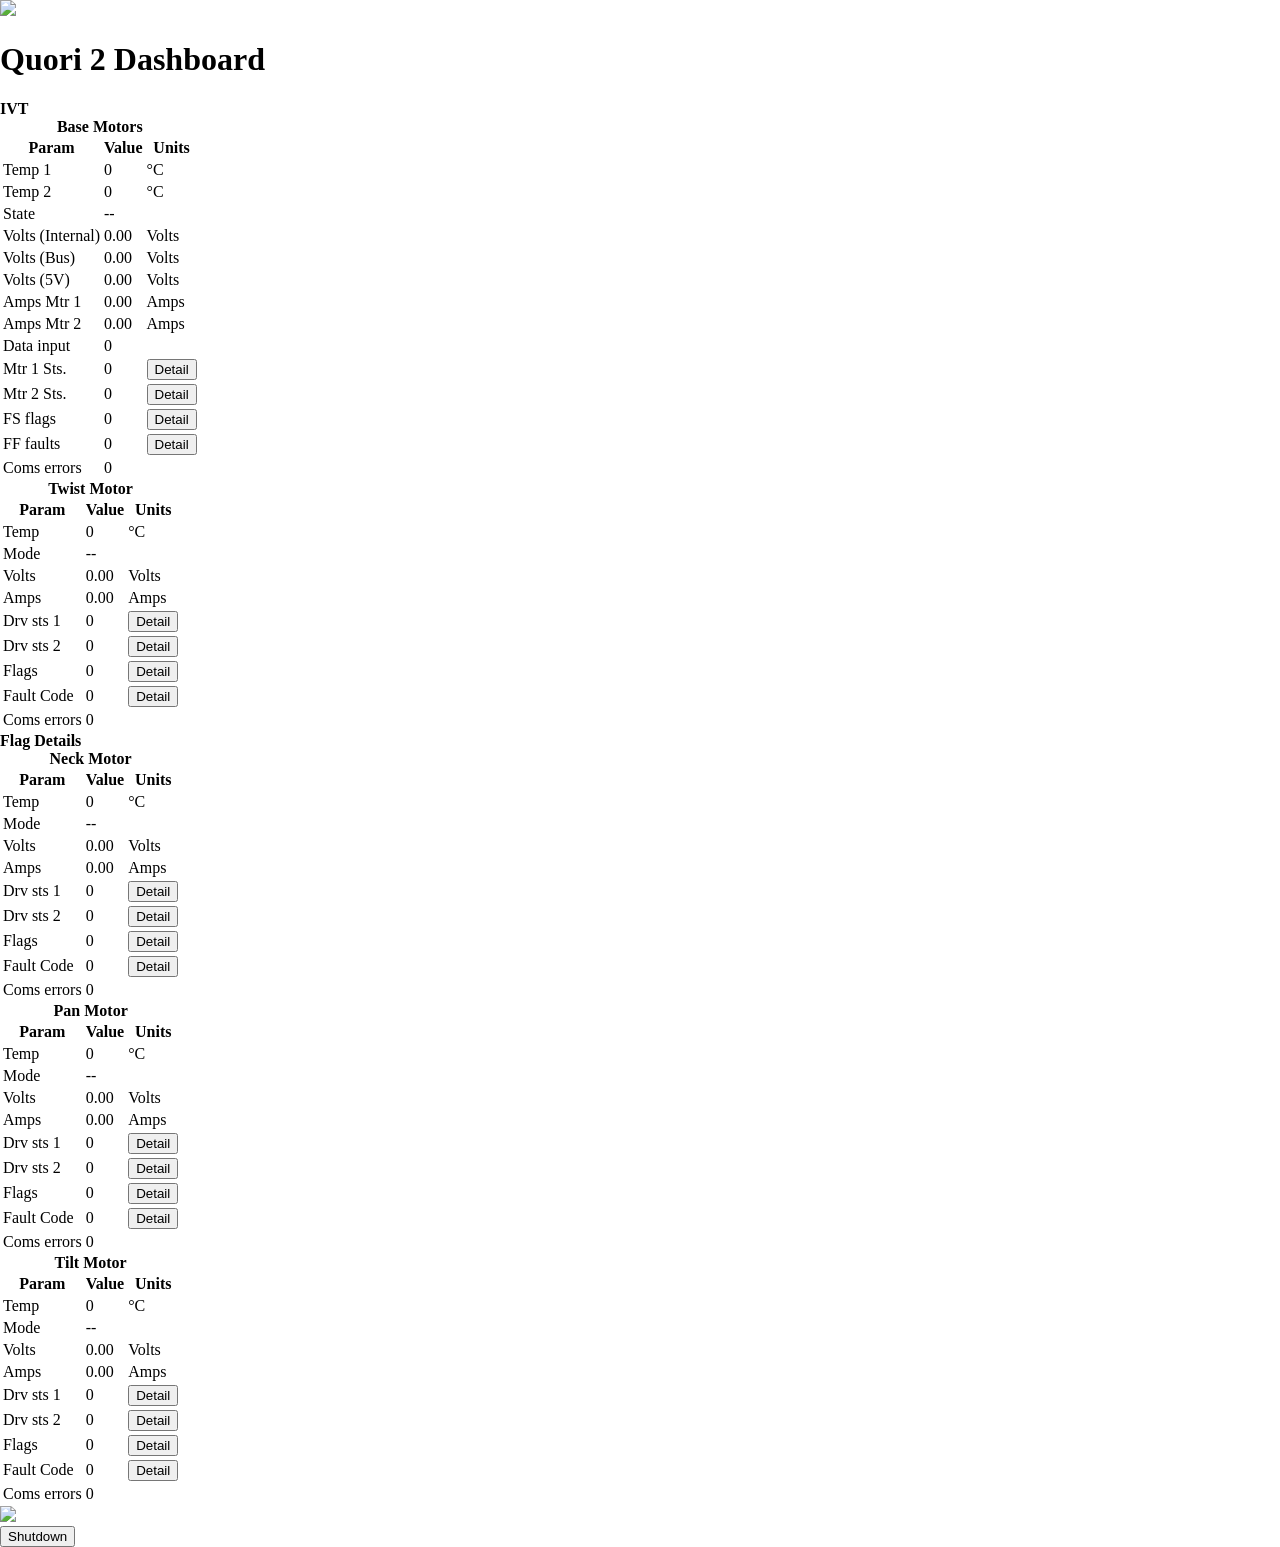
==== quori_web_ui/html/quori_dashboard.html @ 99fbbc4b "add quori web interface" ====
<!DOCTYPE html>
<html>
  <head>
    <meta charset="utf-8" />
    <link rel="stylesheet" href="/css/layout.css" />

    <script type="text/javascript" src="https://cdn.jsdelivr.net/npm/eventemitter2@6.4.9/lib/eventemitter2.min.js"></script>
    <script type="text/javascript" src="https://cdn.jsdelivr.net/npm/roslib@1/build/roslib.min.js"></script>
    <script type="text/javascript" src="/scripts/quori_dashboard.js"></script>


    <title>>Quori 2 Dashboard</title>
  </head>

  <body style="flex: display; flex-direction: column; margin: 0px 0px 0px 0px;">
    <header>
      <div class="flex-header">
        <div><img width="200" src="/images/SemioLogo.png"/></div>
        <div><h1>Quori 2 Dashboard</h1></div>
        <div width="200" style="flex-basis: 200px;"></div>
      </div>
    </header>
    <main>
      <div class="flex-container">
        <div id="ivt"><b>IVT</b></div>
        <div class="flex-mtr-sts-frame" id="mtr_sts_frame">
          <div class="flex-mtr-sts-row" style="justify-content: flex-start;">
            <div id="Base_controller_sts">
              <table>
                <caption><b>Base Motors</b></caption>
                <tr><th>Param</th><th>Value</th><th>Units</th></tr>

                <tr><td>Temp 1</td><td id="bm_temp1">0</td><td>&deg;C</td></tr>
                <tr><td>Temp 2</td><td id="bm_temp2">0</td><td>&deg;C</td></tr>

                <tr><td>State</td><td id="bm_state">--</td><td></td></tr>

                <tr><td>Volts (Internal)</td><td id="bm_volts1">0.00</td><td>Volts</td></tr>
                <tr><td>Volts (Bus)</td><td id="bm_volts2">0.00</td><td>Volts</td></tr>
                <tr><td>Volts (5V)</td><td id="bm_volts3">0.00</td><td>Volts</td></tr>

                <tr><td>Amps Mtr 1</td><td id="bm_amps1">0.00</td><td>Amps</td></tr>
                <tr><td>Amps Mtr 2</td><td id="bm_amps2">0.00</td><td>Amps</td></tr>

                <tr><td>Data input</td><td id="bm_di">0</td><td></td></tr>

                <tr><td>Mtr 1 Sts.</td><td id="bm_fm1">0</td><td><button onClick="showRBTQMtrDetail('bm_fm1')">Detail</button></td></tr>
                <tr><td>Mtr 2 Sts.</td><td id="bm_fm2">0</td><td><button onClick="showRBTQMtrDetail('bm_fm2')">Detail</button></td></tr>

                <tr><td>FS flags</td><td id="bm_fs">0</td><td><button onClick="showRBTQFlagsDetail('bm_fs')">Detail</button></td></tr>
                <td>FF faults</td><td id="bm_ff">0</td><td><button onClick="showRBTQFFFaultDetail('bm_ff')">Detail</button></td></tr>

                <tr><td>Coms errors</td><td id="bm_cec">0</td><td></td></tr>

              </table>
            </div>
            <div id="Twist_controller_sts">   
              <table>
                <caption><b>Twist Motor</b></caption>
                <tr><th>Param</th><th>Value</th><th>Units</th></tr>

                <tr><td>Temp</td><td id="Twist_temp">0</td><td>&deg;C</td></tr>

                <tr><td>Mode</td><td id="Twist_mode">--</td><td></td></tr>

                <tr><td>Volts </td><td id="Twist_volts">0.00</td><td>Volts</td></tr>
                <tr><td>Amps</td><td id="Twist_amps">0.00</td><td>Amps</td></tr>

                <tr><td>Drv sts 1</td><td id="Twist_fm1">0</td><td><button onClick="showMoteusDrv1Detail('Twist_fm1')">Detail</button></td></tr>
                <tr><td>Drv sts 2</td><td id="Twist_fm2">0</td><td><button onClick="showMoteusDrv2Detail('Twist_fm2')">Detail</button></td></tr>

                <tr><td>Flags</td><td id="Twist_fs">0</td><td><button onClick="showMoteusFlagsDetail('Twist_fs')">Detail</button></td></tr>
                <td>Fault Code</td><td id="Twist_ff">0</td><td><button onClick="showMoteusFaultCodeDetail('Twist_ff')">Detail</button></td></tr>

                <tr><td>Coms errors</td><td id="Twist_cec">0</td><td></td></tr>

              </table>
            </div>
            <div id="fault_detail"><b>Flag Details</b></div>
          </div>
          <div class="flex-mtr-sts-row">
            <div id="Neck_controller_sts">
              <table>
                <caption><b>Neck Motor</b></caption>
                <tr><th>Param</th><th>Value</th><th>Units</th></tr>

                <tr><td>Temp</td><td id="Neck_temp">0</td><td>&deg;C</td></tr>

                <tr><td>Mode</td><td id="Neck_mode">--</td><td></td></tr>

                <tr><td>Volts </td><td id="Neck_volts">0.00</td><td>Volts</td></tr>
                <tr><td>Amps</td><td id="Neck_amps">0.00</td><td>Amps</td></tr>

                <tr><td>Drv sts 1</td><td id="Neck_fm1">0</td><td><button onClick="showMoteusDrv1Detail('Neck_fm1')">Detail</button></td></tr>
                <tr><td>Drv sts 2</td><td id="Neck_fm2">0</td><td><button onClick="showMoteusDrv2Detail('Neck_fm2')">Detail</button></td></tr>

                <tr><td>Flags</td><td id="Neck_fs">0</td><td><button onClick="showMoteusFlagsDetail('Neck_fs')">Detail</button></td></tr>
                <td>Fault Code</td><td id="Neck_ff">0</td><td><button onClick="showMoteusFaultCodeDetail('Neck_ff')">Detail</button></td></tr>

                <tr><td>Coms errors</td><td id="Neck_cec">0</td><td></td></tr>

              </table>

            </div>
            <div id="Pan_controller_sts">
              <table>
                <caption><b>Pan Motor</b></caption>
                <tr><th>Param</th><th>Value</th><th>Units</th></tr>

                <tr><td>Temp</td><td id="Pan_temp">0</td><td>&deg;C</td></tr>

                <tr><td>Mode</td><td id="Pan_mode">--</td><td></td></tr>

                <tr><td>Volts </td><td id="Pan_volts">0.00</td><td>Volts</td></tr>
                <tr><td>Amps</td><td id="Pan_amps">0.00</td><td>Amps</td></tr>

                <tr><td>Drv sts 1</td><td id="Pan_fm1">0</td><td><button onClick="showMoteusDrv1Detail('Pan_fm1')">Detail</button></td></tr>
                <tr><td>Drv sts 2</td><td id="Pan_fm2">0</td><td><button onClick="showMoteusDrv2Detail('Pan_fm2')">Detail</button></td></tr>

                <tr><td>Flags</td><td id="Pan_fs">0</td><td><button onClick="showMoteusFlagsDetail('Pan_fs')">Detail</button></td></tr>
                <td>Fault Code</td><td id="Pan_ff">0</td><td><button onClick="showMoteusFaultCodeDetail('Pan_ff')">Detail</button></td></tr>

                <tr><td>Coms errors</td><td id="Pan_cec">0</td><td></td></tr>

              </table>
            </div>
            <div id="Tilt_controller_sts">
              <table>
                <caption><b>Tilt Motor</b></caption>
                <tr><th>Param</th><th>Value</th><th>Units</th></tr>

                <tr><td>Temp</td><td id="Tilt_temp">0</td><td>&deg;C</td></tr>

                <tr><td>Mode</td><td id="Tilt_mode">--</td><td></td></tr>

                <tr><td>Volts </td><td id="Tilt_volts">0.00</td><td>Volts</td></tr>
                <tr><td>Amps</td><td id="Tilt_amps">0.00</td><td>Amps</td></tr>

                <tr><td>Drv sts 1</td><td id="Tilt_fm1">0</td><td><button onClick="showMoteusDrv1Detail('Tilt_fm1')">Detail</button></td></tr>
                <tr><td>Drv sts 2</td><td id="Tilt_fm2">0</td><td><button onClick="showMoteusDrv2Detail('Tilt_fm2')">Detail</button></td></tr>

                <tr><td>Flags</td><td id="Tilt_fs">0</td><td><button onClick="showMoteusFlagsDetail('Tilt_fs')">Detail</button></td></tr>
                <td>Fault Code</td><td id="Tilt_ff">0</td><td><button onClick="showMoteusFaultCodeDetail('Tilt_ff')">Detail</button></td></tr>

                <tr><td>Coms errors</td><td id="Tilt_cec">0</td><td></td></tr>

              </table>
            </div>
          </div>
        </div>
        <div class="flex-sts-col">
          <div id="img"><img height="300" src="http://127.0.0.1:8081/stream?topic=/camera/color/image_raw"/></div>
         
        </div>
      </div>
    </main>
    <footer>
      <div class="flex-footer">
        <button  onClick="send_quori_cmd(5,0,0)">Shutdown</button>
      </div>
    </footer>
  </body>
</html>
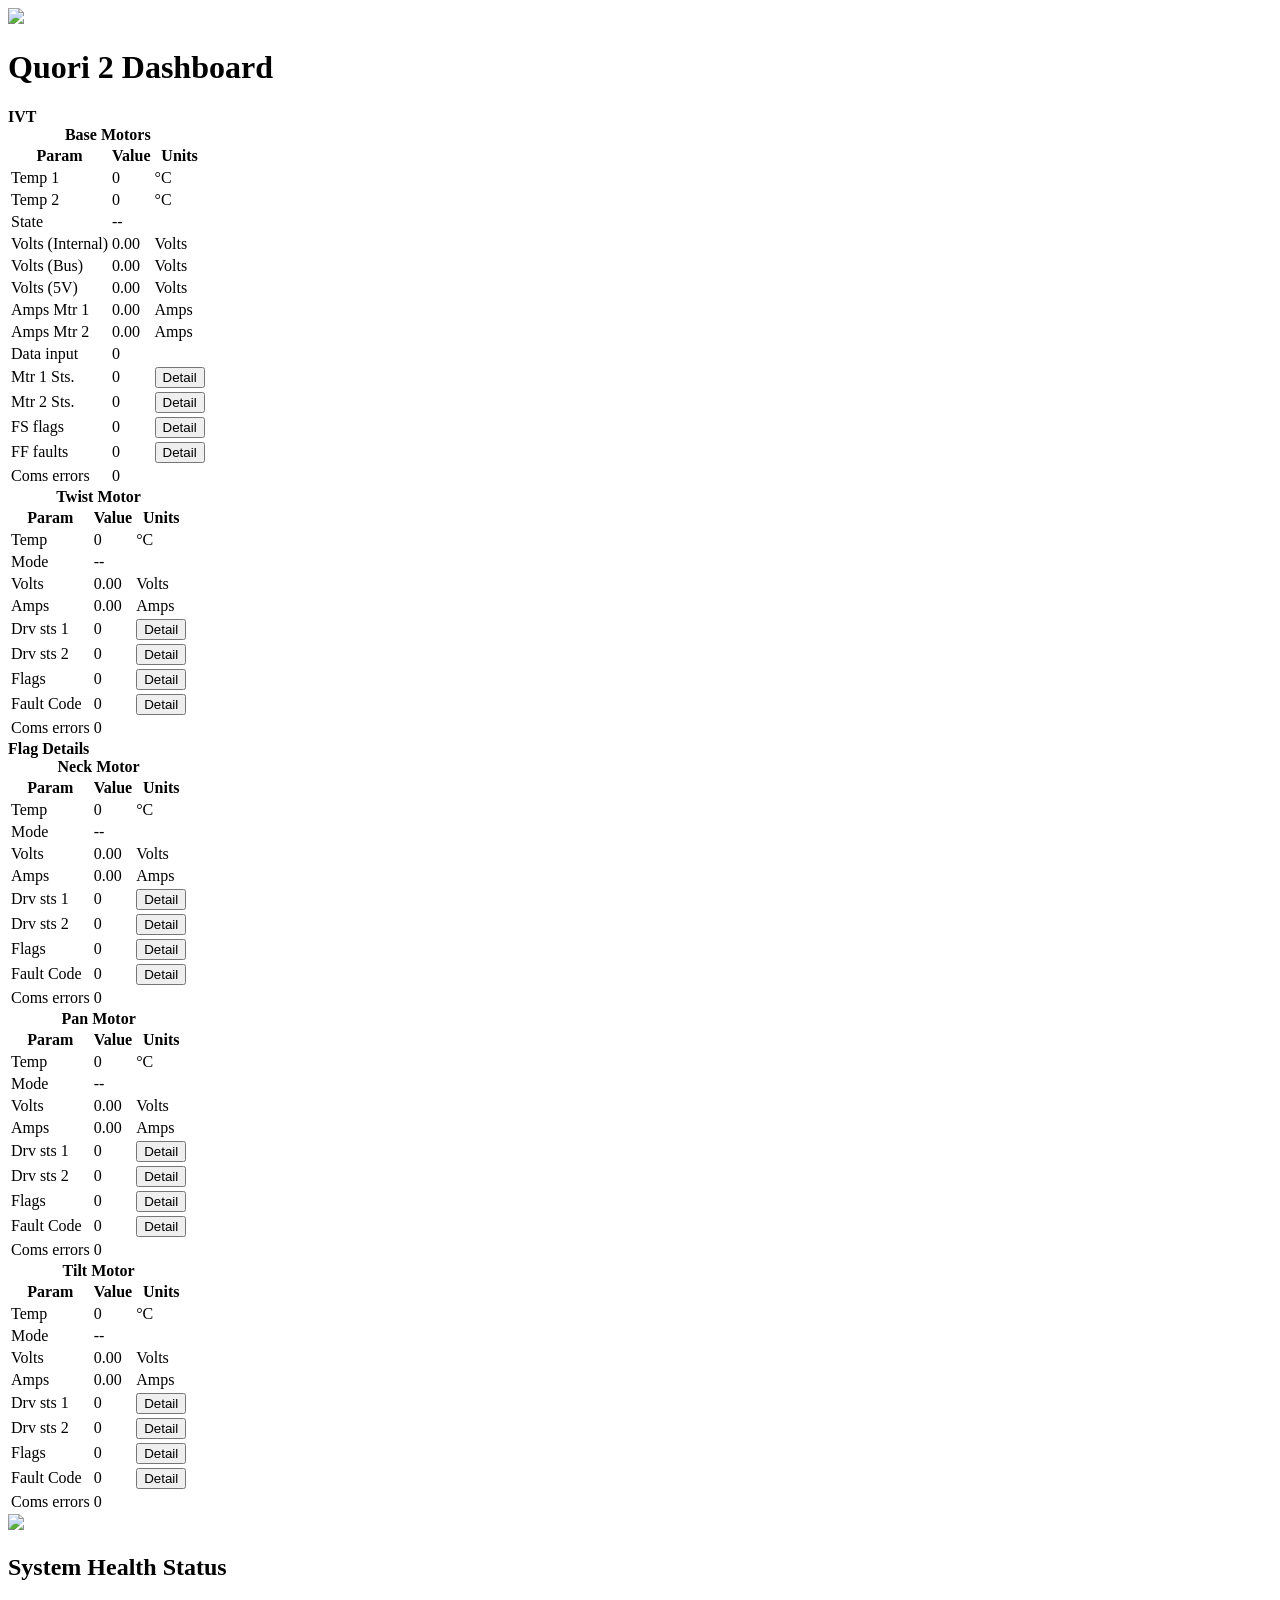
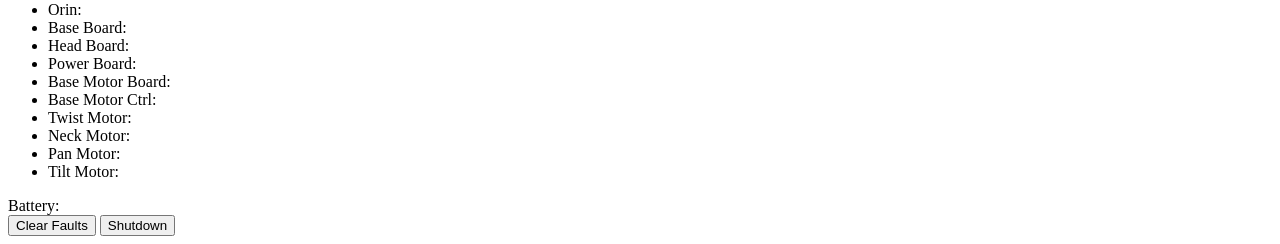
==== commit ff50c73e: "update health monitoring and web ui" ====
--- a/quori_web_ui/html/quori_dashboard.html
+++ b/quori_web_ui/html/quori_dashboard.html
@@ -8,20 +8,19 @@
     <script type="text/javascript" src="https://cdn.jsdelivr.net/npm/roslib@1/build/roslib.min.js"></script>
     <script type="text/javascript" src="/scripts/quori_dashboard.js"></script>
 
-
-    <title>>Quori 2 Dashboard</title>
+    <title>Quori 2 Dashboard</title>
   </head>
 
-  <body style="flex: display; flex-direction: column; margin: 0px 0px 0px 0px;">
+  <body id="page" class="page"  onresize="doresize()">
     <header>
-      <div class="flex-header">
+      <div id="header" class="flex-header">
         <div><img width="200" src="/images/SemioLogo.png"/></div>
         <div><h1>Quori 2 Dashboard</h1></div>
         <div width="200" style="flex-basis: 200px;"></div>
       </div>
     </header>
     <main>
-      <div class="flex-container">
+      <div id="main_body" class="flex-body">
         <div id="ivt"><b>IVT</b></div>
         <div class="flex-mtr-sts-frame" id="mtr_sts_frame">
           <div class="flex-mtr-sts-row" style="justify-content: flex-start;">
@@ -149,14 +148,30 @@
           </div>
         </div>
         <div class="flex-sts-col">
-          <div id="img"><img height="300" src="http://127.0.0.1:8081/stream?topic=/camera/color/image_raw"/></div>
-         
+          <div id="img"><img id="image" height="300" src=""/></div>
+          <script type="text/javascript">document.getElementById("image").src=`http://${window.location.hostname}:8081/stream?topic=/camera/color/image_raw`;</script>
+          <div>
+              <h2>System Health Status</h2>
+              <ul>
+                <li>Orin: <span id="orin_sts"></span></li>
+                <li>Base Board: <span id="base_board_sts"></span></li>
+                <li>Head Board: <span id="head_board_sts"></span></li>
+                <li>Power Board: <span id="power_board_sts"></span></li>
+                <li>Base Motor Board: <span id="base_motor_board_sts"></span></li>
+                <li>Base Motor Ctrl: <span id="rbtq_sts"></span></li>
+                <li>Twist Motor: <span id="twist_sts"></span></li>
+                <li>Neck Motor: <span id="neck_sts"></span></li>
+                <li>Pan Motor: <span id="pan_sts"></span></li>
+                <li>Tilt Motor: <span id="tilt_sts"></span></li>
+              </ul>
+          </div>
         </div>
       </div>
     </main>
     <footer>
-      <div class="flex-footer">
-        <button  onClick="send_quori_cmd(5,0,0)">Shutdown</button>
+      <div id="footer" class="flex-footer">
+        <div class="batt_guage" >Battery:&nbsp;<span class="batt_frame"><span class="batt_ind" id="batt_ind"></span></span></div>
+        <div style="gap: 10px;"><button  onClick="send_quori_cmd(6,0,0)">Clear Faults</button>&nbsp;<button  onClick="send_quori_cmd(5,0,0)">Shutdown</button></div>
       </div>
     </footer>
   </body>
